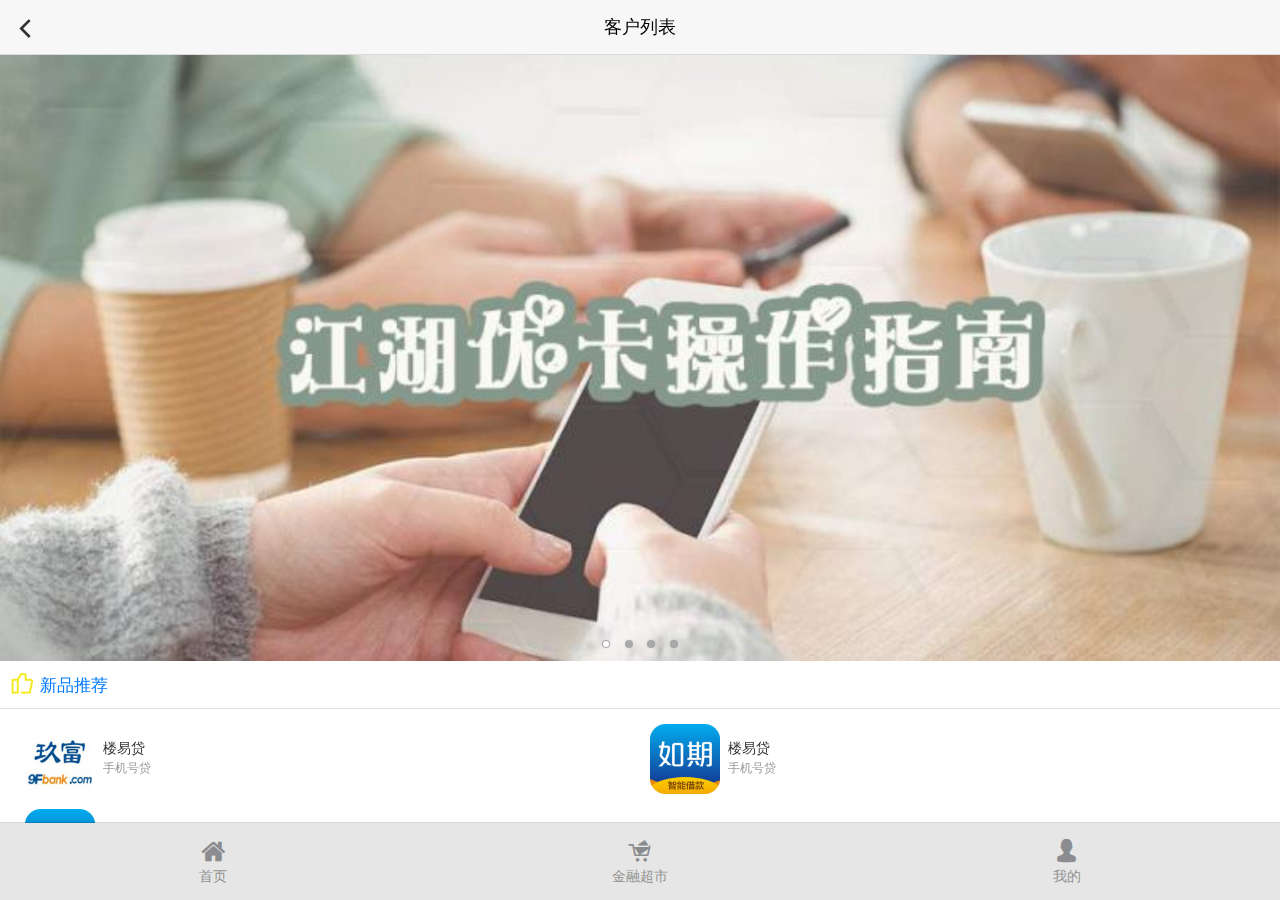
==== app/view/client-list.html @ e1713a7f "add pages" ====
<!doctype html>
<html>
	<head>
		<meta charset="UTF-8">
		<title>今日口子</title>
		<meta name="keywords" content="今日口子" />
        <meta name="description" content="今日口子" />
        <meta name="format-detection" content="telephone=no" />
        <meta name="format-detection" content="address=no" />
        <!--for baidu 识别移动端页面并禁止百度转码-->
        <meta name="applicable-device"content="mobile"> 
        <meta http-equiv="Cache-Control" content="no-transform" />
        <meta http-equiv="Cache-Control" content="no-siteapp" />
		<meta name="viewport" content="width=device-width,initial-scale=1,minimum-scale=1,maximum-scale=1,user-scalable=no" />
		<link href="../../web/resource/css/mui.min.css" rel="stylesheet" />
		<link href="../../web/resource/css/iconfont.css" rel="stylesheet" />
		<link href="../../web/resource/css/custom.css" rel="stylesheet" />
		<link href="../../web/resource/css/login.css" rel="stylesheet" />
	</head>

	<body>
		<div class="mui-content">
			<header class="mui-bar top-bar">
				<a class="mui-action-back mui-icon mui-icon-left-nav mui-pull-left"></a>
				<h1 class="mui-title">客户列表</h1>
			</header>
			
			<footer class="mui-bar mui-bar-tab">
				<a class="mui-tab-item" href="index.html"><i class="icon iconfont icon-shouye"></i>首页</a>
				<a class="mui-tab-item" href="finance-market.html"><i class="icon iconfont icon-chaoshi"></i>金融超市</a>
				<a class="mui-tab-item" href="person.html"><i class="icon iconfont icon-yonghu"></i>我的</a>
			</footer>
			
			<div id="pullrefresh" class="mui-content mui-scroll-wrapper panel1-box">
				<div class="mui-scroll">
					
					<div id="slider" class="mui-slider" >
						<div class="mui-slider-group mui-slider-loop">
							<!-- 额外增加的一个节点(循环轮播：第一个节点是最后一张轮播) -->
							<div class="mui-slider-item mui-slider-item-duplicate">
								<a href="#"><img src="../../web/resource/images/pic2.png"></a>
							</div>
							<!-- 第一张 -->
							<div class="mui-slider-item">
								<a href="#"><img src="../../web/resource/images/pic1.png"></a>
							</div>
							<!-- 第二张 -->
							<div class="mui-slider-item">
								<a href="#"><img src="../../web/resource/images/pic2.png"></a>
							</div>
							<!-- 第三张 -->
							<div class="mui-slider-item">
								<a href="#"><img src="../../web/resource/images/pic1.png"></a>
							</div>
							<!-- 第四张 -->
							<div class="mui-slider-item">
								<a href="#"><img src="../../web/resource/images/pic2.png"></a>
							</div>
							<!-- 额外增加的一个节点(循环轮播：最后一个节点是第一张轮播) -->
							<div class="mui-slider-item mui-slider-item-duplicate">
								<a href="#"><img src="../../web/resource/images/pic1.png"></a>
							</div>
						</div>
						<div class="mui-slider-indicator">
							<div class="mui-indicator mui-active"></div>
							<div class="mui-indicator"></div>
							<div class="mui-indicator"></div>
							<div class="mui-indicator"></div>
						</div>
					</div>
					
					<div class="recommend-title">
						<img src="../../web/resource/images/tuijian.png" />
						新品推荐
					</div>
					
					<div class="recommend-box">
						<div class="mui-row">
							<div class="mui-col-xs-6 mui-col-sm-6">
								<a href="">
									<div class="pic"><img src="../../web/resource/images/dkkk.jpg" alt="" /></div>
									<div class="text"><h3>楼易贷</h3><span>手机号贷</span></div>
								</a>
							</div>
							<div class="mui-col-xs-6 mui-col-sm-6">
								<a href="">
									<div class="pic"><img src="../../web/resource/images/loans-pic1.png" alt="" /></div>
									<div class="text"><h3>楼易贷</h3><span>手机号贷</span></div>
								</a>
							</div>
							<div class="mui-col-xs-6 mui-col-sm-6">
								<a href="">
									<div class="pic"><img src="../../web/resource/images/loans-pic1.png" alt="" /></div>
									<div class="text"><h3>楼易贷</h3><span>手机号贷</span></div>
								</a>
							</div>
							<div class="mui-col-xs-6 mui-col-sm-6">
								<a href="">
									<div class="pic"><img src="../../web/resource/images/dkkk.jpg" alt="" /></div>
									<div class="text"><h3>楼易贷</h3><span>手机号贷</span></div>
								</a>
							</div>
							<div class="mui-col-xs-6 mui-col-sm-6">
								<a href="">
									<div class="pic"><img src="../../web/resource/images/dkkk.jpg" alt="" /></div>
									<div class="text"><h3>楼易贷</h3><span>手机号贷</span></div>
								</a>
							</div>
							<div class="mui-col-xs-6 mui-col-sm-6">
								<a href="">
									<div class="pic"><img src="../../web/resource/images/loans-pic1.png" alt="" /></div>
									<div class="text"><h3>楼易贷</h3><span>手机号贷</span></div>
								</a>
							</div>
							<div class="mui-col-xs-6 mui-col-sm-6">
								<a href="">
									<div class="pic"><img src="../../web/resource/images/loans-pic1.png" alt="" /></div>
									<div class="text"><h3>楼易贷</h3><span>手机号贷</span></div>
								</a>
							</div>
							<div class="mui-col-xs-6 mui-col-sm-6">
								<a href="">
									<div class="pic"><img src="../../web/resource/images/dkkk.jpg" alt="" /></div>
									<div class="text"><h3>楼易贷</h3><span>手机号贷</span></div>
								</a>
							</div>
						</div>
						
					</div>
					
				</div>
			</div>

		</div>
		

		<script src="../../web/resource/js/mui.min.js"></script>
		<script src="../../web/resource/js/common.js"></script>
		<script>
			////初始化
			mui.init();
			
			mui('#pullrefresh').scroll();
	
		</script>
		
	</body>

</html>
---- web/resource/css/iconfont.css ----
@font-face {font-family: "iconfont";
  src: url('iconfont.eot?t=1527573859038'); /* IE9*/
  src: url('iconfont.eot?t=1527573859038#iefix') format('embedded-opentype'), /* IE6-IE8 */
  url('[data-uri]') format('woff'),
  url('iconfont.ttf?t=1527573859038') format('truetype'), /* chrome, firefox, opera, Safari, Android, iOS 4.2+*/
  url('iconfont.svg?t=1527573859038#iconfont') format('svg'); /* iOS 4.1- */
}

.iconfont {
  font-family:"iconfont" !important;
  font-size:16px;
  font-style:normal;
  -webkit-font-smoothing: antialiased;
  -moz-osx-font-smoothing: grayscale;
}

.icon-xinshoujiaocheng:before { content: "\e6bb"; }

.icon-chaoshi:before { content: "\e619"; }

.icon-xinyongka:before { content: "\e600"; }

.icon-yinhang:before { content: "\e6ee"; }

.icon-gonggao:before { content: "\e642"; }

.icon-shouye:before { content: "\e653"; }

.icon-yonghu:before { content: "\e604"; }
---- web/resource/css/custom.css ----
@charset "utf-8";
html,body,h1,h2,h3,h4,h5,h6,div,dl,dt,dd,ul,ol,li,p,blockquote,pre,hr,figure,table,caption,th,td,form,fieldset,legend,input,button,textarea,menu{margin:0;padding:0;}
header,footer,section,article,aside,nav,hgroup,address,figure,figcaption,menu,details{display:block;}
table{border-collapse:collapse;border-spacing:0;}
caption,th{font-weight:normal;}
html,body,fieldset,iframe,abbr{border:0;}
i,cite,em,var,address,dfn{font-style:normal;}
[hidefocus],summary{outline:0;}
ul , ol , ul li , li , ol li{list-style:none;}
h1,h2,h3,h4,h5,h6,small{font-size:100%;}
sup,sub{font-size:83%;}
pre,code,kbd,samp{font-family:inherit;}
q:before,q:after{content:none;}
textarea{overflow:auto;resize:none;}
label,summary{cursor:default;}
a,button{cursor:pointer;}
h1,h2,h3,h4,h5,h6,em,strong,b{font-weight:bold;}
ins,u,s,a,a:hover{text-decoration:none;}
body,textarea,input,button,select,keygen,legend{font-family: "Helvetica Neue", Helvetica, Arial, "PingFang SC", "Hiragino Sans GB", "Heiti SC", "Microsoft YaHei", "WenQuanYi Micro Hei", sans-serif; color:#444;outline:0;}
a{color:#333; border: none; text-decoration: none;outline:none; /*移除虚线框  IE8,FF有用*/ hide-focus: expression(this.hideFocus=true); /*IE6、IE7*/}
a:focus{outline: 0;-moz-outline-style: none;}
a:active{color: #387ef5;}
img{overflow: hidden;border: 0 none;vertical-align: middle;-ms-interpolation-mode: bicubic;}
button,input,select,textarea{font-size:100%;font-family:tahoma;margin: 0;outline: 0 none;vertical-align: baseline;_overflow:visible;*vertical-align: middle;*overflow:visible;}
label,
select,
button,
input[type="button"],
input[type="reset"],
input[type="submit"],
input[type="radio"],
input[type="checkbox"] {
    cursor: pointer;
}
body{
    background: #fff;
}

html{ font-size: 312.5%; } 
@media screen and (max-width:359px) and (orientation:portrait) {
    html { font-size: 266.67%; } 
}
@media screen and (min-width:360px) and (max-width:374px) and (orientation:portrait) {
    html { font-size: 300%; } 
}
@media screen and (min-width:384px) and (max-width:399px) and (orientation:portrait) {
    html { font-size: 320%; } 
}
@media screen and (min-width:400px) and (max-width:413px) and (orientation:portrait) {
    html { font-size: 333.33%; } 
}
@media screen and (min-width:414px) and (max-width:431px) and (orientation:portrait){
    html { font-size: 345%; }
}
@media screen and (min-width:432px) and (max-width:479px) and (orientation:portrait){
    html { font-size:360%; }
}
@media screen and (min-width:480px)and (max-width:639px) and (orientation:portrait){
   html{ font-size:400%;}
} 
@media screen and (min-width:640px) and (orientation:portrait){
   html{ font-size:533.33%;}
}


.mui-content{
	background: #fff;
}

.top-bar{
	height: 1.08rem;
}
.top-bar h1{
	line-height: 1.08rem;
	font-size: 0.36rem;
}

.mui-bar-tab{
	height: 1.55rem;
}
.mui-bar-tab .mui-tab-item{
	background: #e6e6e6;
	font-size: 0.28rem;
}
.mui-bar-tab .mui-tab-item i{
	font-size: 0.5rem;
	color: #8b8c90;
	display: block;
	margin: 0.1rem 0;
}
.mui-bar-tab .mui-active i{
	color: #007aff;
}
.mui-bar-tab .mui-tab-item i.icon-personal1-copy{
	font-size: 0.5rem;
}

.panel1-box{
	padding: 1.08rem 0 1.55rem !important;
	top: 1px;
}
.panel1-box .mui-pull-top-pocket{
	top: 1.08rem;
}


.mui-bar .mui-icon{
	font-size: 0.6rem;
	padding-top: 0.26rem;
}
---- web/resource/css/login.css ----
.login-banner{
	background: #387ef5;
}
.login-banner p{
	padding: 1.4rem;
	color: #fff;
	text-align: center;
	font-size: 0.8rem;
	font-weight: bold;
}

.plat-form{
	padding: 0.5rem 0.96rem;
}

.plat-row{
	position: relative;
}
.plat-row input[type=text]{
	height: 0.9rem;
	font-size: 0.28rem;
	padding: 0 0.45rem 0 1.15rem;
	color: #666;
	font-family: "微软雅黑";
}
.plat-row input::-webkit-input-placeholder{
    color:#999;
}
.plat-row label{
	position: absolute;
	left: 0.24rem;
	top: 50%;
	margin-top: -18px;
	color: #666;
	font-size: 0.3rem;
}
.plat-margin-top input[type=button]{
	width: 100%;
	height: 0.9rem;
    background: #3A94DB;
    color: #fff;
    border: none;
    font-size: 0.32rem;
    font-family: "微软雅黑";
}




.set-user{
	position: relative;
	padding: 0.6rem 0.5rem;
	background: url(../images/bound_bg.png) no-repeat;
	background-size: cover;
	overflow: hidden;
}
.set-user .pic{
	position: relative;
	width: 2.2rem;
	height: 2.2rem;
	border-radius: 50%;
	border: 0.06rem solid #fff;
	overflow: hidden;
	z-index: 2;
	float: left;
}
.set-user .pic img{
	position: absolute;
	left: 50%;
	top: 50%;
	margin-left: -1.2rem;
	margin-top: -1.2rem;
	width: 2.4rem;
	height: auto;
}
.user{
	display: block;
	float: left;
	padding: 0.4rem 0 0 0.4rem;
	color: #fff;
	font-size: 0.3rem;
}
.user h3{ 
	line-height: 0.6rem;
}
.user a{
	color: #fff;
}

.person-lis{
	padding: 0.2rem 0.3rem;
}
.person-lis li{
	padding: 0.26rem;
	border-bottom: 1px solid #ddd;
}
.person-lis li a{
	font-size: 0.3rem;
}

.set-user .upload{
	position: absolute;
    top: 0.59rem;
    left: 0.5rem;
    width: 2.2rem;
    height: 2.2rem;
    z-index: 3;
    opacity: 0;
}
.set-user .name{
	position: absolute;
	bottom: 0.18rem;
	background: none;
	border: none;
	text-align: center;
	color: #fff;
	font-size: 0.34rem;
}
.set-user input::-webkit-input-placeholder{
    color:#fff;
}




.setting-box{
	padding: 0.2rem 0.3rem;
}
.setting-box .mui-input-row{
	padding: 0.16rem 0;
	border-bottom: 1px solid #ddd;
}
.set-header{
	position: relative;
	width: 100%;
	overflow: hidden;
}
.set-header .pic{
	position: relative;
	width: 1.6rem;
	height: 1.6rem;
	border-radius: 50%;
	border: 0.06rem solid #fff;
	overflow: hidden;
	z-index: 2;
	float: left;
}
.set-header .pic img{
	position: absolute;
    left: 50%;
    top: 50%;
    margin-left: -0.8rem;
    margin-top: -0.8rem;
    width: 1.6rem;
    height: auto;
}
.set-header .upload{
	position: absolute;
	top: 0;
	left: 0;
	width: 100%;
	height: 1.72rem;
	z-index: 3;
	opacity: 0;
}
.set-header span{
	display: inline-block;
	height: 1.72rem;
	line-height: 1.72rem;
	padding-left: 0.6rem;
}

.setting-box .mui-input-row label{
	width: 20%;
    font-size: 0.3rem;
    padding: 0 0.2rem;
    height: 0.6rem;
    line-height: 0.6rem;
    display: block;
}
.setting-box .mui-input-row label.signature{
	width:28%;
}
.setting-box .mui-input-row label~input{
	width: 80%;
	height: 0.6rem;
    line-height: 0.6rem;
    font-size: 0.28rem;
    padding: 0.1rem 0;
}
.setting-box .mui-input-row label~textarea{
	width: 72%;
	font-size: 0.28rem;
	padding: 0.1rem 0.06rem;
	height: auto;
}

.setting-box .mui-input-row .btnPicker{
	width: 100%;
	height: 0.92rem;
	border: none;
	position: absolute;
	top: 0;
	left: 0;
	z-index: 3;
	opacity: 0;
}

.ui-alert{
	float: right;
	width: 80%;
	height: 0.6rem;
    font-size: 0.28rem;
    padding: 0.1rem 0;
}

.mui-bar .save-btn{
	float: right;
	top: 0.2rem;
    margin-top: 0;
    padding: 0.1rem 0.2rem 0.12rem;
    font-size: 0.28rem;
}

.mui-table-view-cell:after{
	display: none;
}

.salary-box {
	padding-top: 0.2rem;
	margin-top: 0.1rem;
}
.salary-box .mui-col-sm-4{
	text-align: center;
	font-size: 0.28rem;
}
.salary-box .mui-col-sm-4 span.line{
	display: block;
    width: 1.4rem;
    height: 1px;
    background: #eee;
    margin: 0.16rem auto;
}
.salary-box .mui-col-sm-4 i{
	color: #3e9bfb;
}
.salary-box .mui-col-sm-4 i.total{
	color: #feb348;
}

.salary-box1{
	position: relative;
    padding: 0.3rem 0;
    background: url(../images/bound_bg.png) no-repeat;
    background-size: cover;
    overflow: hidden;
    color: #fff;
}
.salary-box1 p{
	height: 0.8rem;
	line-height: 0.8rem;
	color: #fff;
	text-align: right;
	padding-right: 1rem;
	font-size: 0.3rem;
}
.salary-box1 strong{
	display: block;
	width: 100%;
	height: 0.7rem;
	line-height: 0.6rem;
	text-align: right;
	font-size: 0.4rem;
	font-weight: normal;
}
.salary-box1 .line{
	display: block;
	border-bottom: 1px dashed #fff;
	margin: 0.3rem 0;
}
.withdraw-btn{
	display: block;
	width: 2rem;
	height: 0.8rem;
	line-height: 0.8rem;
	background: #fff;
	color: #186ed1;
	text-align: center;
	border-radius: 50px;
	margin: 1.4rem 0 0 0.6rem;
	font-size: 0.32rem;
}

.mui-segmented-control .mui-control-item{
	line-height: 0.8rem;
	font-size: 0.3rem;
}

.mui-table-view{
	padding: 0.2rem 0.3rem;
}
.mui-table-view-cell{
	padding: 0.14rem 0;
}
.mui-table-view-cell span{
	font-size: 0.28rem;
}
.mui-table-view-cell span.fl{
	float: left;
}
.mui-table-view-cell span.fr{
	float: right;
	color: #999;
}

.recommend-title {
    padding: 0.2rem 0.2rem 0.16rem;
    border-bottom: 1px solid #ddd;
    line-height: 0.58rem;
    color: #007AFF;
}
.recommend-title img {
    width: 0.5rem;
    margin-right: 0.1rem;
    float: left;
}

.recommend-box {
    padding: 0.3rem 0.3rem;
}
.recommend-box a{
	display: flex;
}
.recommend-box .pic img{
	width: 1.4rem;
    height: 1.4rem;
    margin-right: 0.15rem;
    margin-bottom: 0.3rem;
    margin-left: 0.2rem;
}
.recommend-box .text h3{
	font-size: 0.28rem;
	font-weight: normal;
	height: 0.3rem;
	line-height: 0.3rem;
	margin-top: 0.34rem;
}
.recommend-box .text span{
	font-size: 0.23rem;
    color: #999;
}
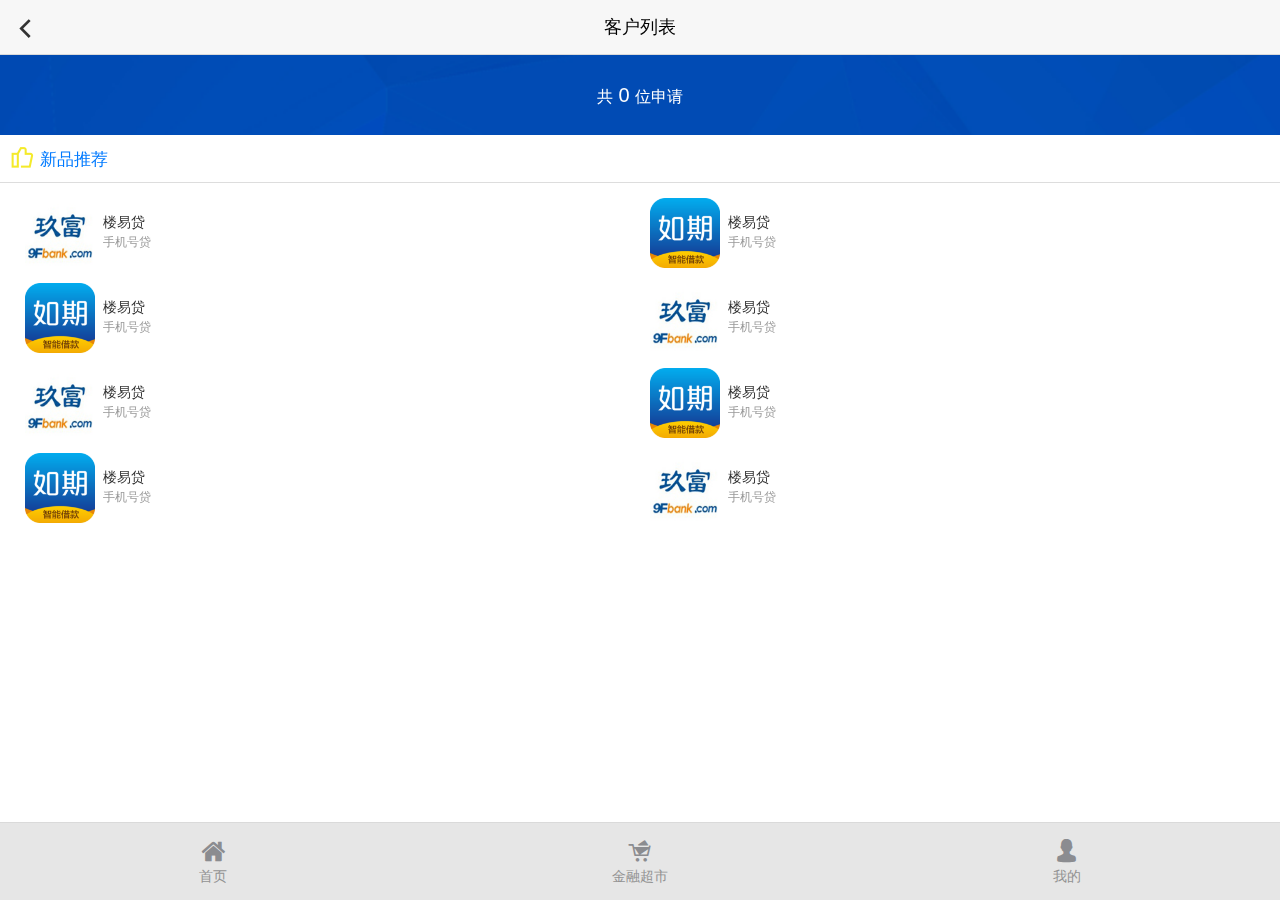
==== commit fcc1a51d: "client page" ====
--- a/app/view/client-list.html
+++ b/app/view/client-list.html
@@ -34,39 +34,8 @@
 			<div id="pullrefresh" class="mui-content mui-scroll-wrapper panel1-box">
 				<div class="mui-scroll">
 					
-					<div id="slider" class="mui-slider" >
-						<div class="mui-slider-group mui-slider-loop">
-							<!-- 额外增加的一个节点(循环轮播：第一个节点是最后一张轮播) -->
-							<div class="mui-slider-item mui-slider-item-duplicate">
-								<a href="#"><img src="../../web/resource/images/pic2.png"></a>
-							</div>
-							<!-- 第一张 -->
-							<div class="mui-slider-item">
-								<a href="#"><img src="../../web/resource/images/pic1.png"></a>
-							</div>
-							<!-- 第二张 -->
-							<div class="mui-slider-item">
-								<a href="#"><img src="../../web/resource/images/pic2.png"></a>
-							</div>
-							<!-- 第三张 -->
-							<div class="mui-slider-item">
-								<a href="#"><img src="../../web/resource/images/pic1.png"></a>
-							</div>
-							<!-- 第四张 -->
-							<div class="mui-slider-item">
-								<a href="#"><img src="../../web/resource/images/pic2.png"></a>
-							</div>
-							<!-- 额外增加的一个节点(循环轮播：最后一个节点是第一张轮播) -->
-							<div class="mui-slider-item mui-slider-item-duplicate">
-								<a href="#"><img src="../../web/resource/images/pic1.png"></a>
-							</div>
-						</div>
-						<div class="mui-slider-indicator">
-							<div class="mui-indicator mui-active"></div>
-							<div class="mui-indicator"></div>
-							<div class="mui-indicator"></div>
-							<div class="mui-indicator"></div>
-						</div>
+					<div class="client-title">
+						共<strong>0</strong>位申请
 					</div>
 					
 					<div class="recommend-title">
--- a/web/resource/css/login.css
+++ b/web/resource/css/login.css
@@ -349,3 +349,17 @@
 	font-size: 0.23rem;
     color: #999;
 }
+
+.client-title{
+	height: 1.6rem;line-height: 1.6rem;
+    background: url(../images/bound_bg.png) no-repeat;
+    background-size: cover;
+    text-align: center;
+    font-size: 0.32rem;
+    color: #fff;
+}
+.client-title strong{
+	font-size: 0.4rem;
+	font-weight: normal;
+	padding: 0 0.1rem;
+}
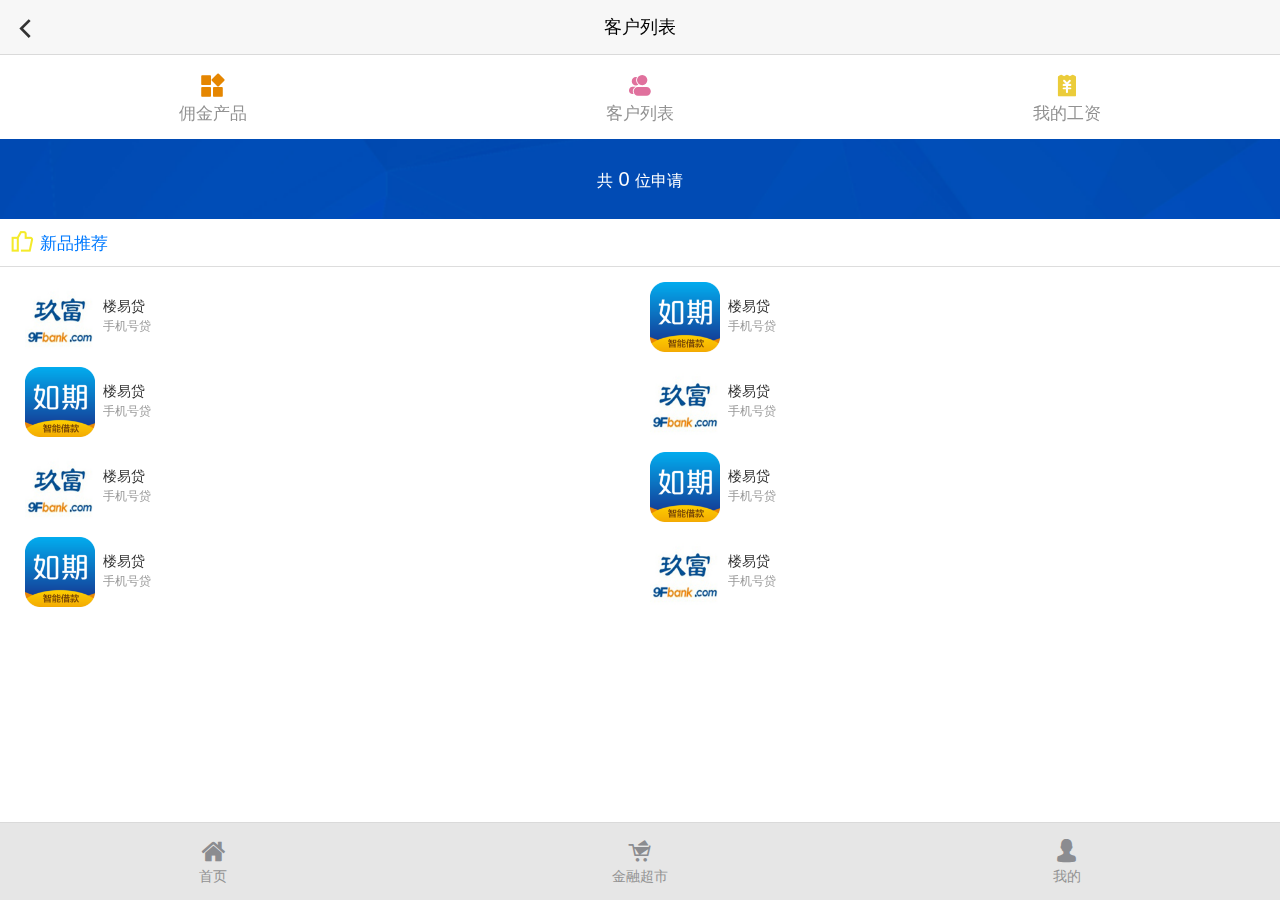
==== commit 91fa7a7f: "news" ====
--- a/app/view/client-list.html
+++ b/app/view/client-list.html
@@ -33,6 +33,18 @@
 			
 			<div id="pullrefresh" class="mui-content mui-scroll-wrapper panel1-box">
 				<div class="mui-scroll">
+					
+					<div class="column-list mui-row">
+						<div class="mui-col-xs-4 mui-col-sm-4">
+							<a class="mui-tab-item" href="product.html"><i class="icon iconfont icon-weibiaoti35"></i>佣金产品</a>
+						</div>
+						<div class="mui-col-xs-4 mui-col-sm-4">
+							<a class="mui-tab-item" href="client-list.html"><i class="icon iconfont icon-iconkh2"></i>客户列表</a>
+						</div>
+						<div class="mui-col-xs-4 mui-col-sm-4">
+							<a class="mui-tab-item" href="my-salary.html"><i class="icon iconfont icon-icon_gongzi"></i>我的工资</a>
+						</div>
+					</div>
 					
 					<div class="client-title">
 						共<strong>0</strong>位申请
--- a/web/resource/css/iconfont.css
+++ b/web/resource/css/iconfont.css
@@ -1,10 +1,10 @@
 
 @font-face {font-family: "iconfont";
-  src: url('iconfont.eot?t=1527573859038'); /* IE9*/
-  src: url('iconfont.eot?t=1527573859038#iefix') format('embedded-opentype'), /* IE6-IE8 */
-  url('[data-uri]') format('woff'),
-  url('iconfont.ttf?t=1527573859038') format('truetype'), /* chrome, firefox, opera, Safari, Android, iOS 4.2+*/
-  url('iconfont.svg?t=1527573859038#iconfont') format('svg'); /* iOS 4.1- */
+  src: url('iconfont.eot?t=1527946670784'); /* IE9*/
+  src: url('iconfont.eot?t=1527946670784#iefix') format('embedded-opentype'), /* IE6-IE8 */
+  url('[data-uri]') format('woff'),
+  url('iconfont.ttf?t=1527946670784') format('truetype'), /* chrome, firefox, opera, Safari, Android, iOS 4.2+*/
+  url('iconfont.svg?t=1527946670784#iconfont') format('svg'); /* iOS 4.1- */
 }
 
 .iconfont {
@@ -15,9 +15,15 @@
   -moz-osx-font-smoothing: grayscale;
 }
 
+.icon-weibiaoti35:before { content: "\e63d"; }
+
 .icon-xinshoujiaocheng:before { content: "\e6bb"; }
 
+.icon-iconkh2:before { content: "\e616"; }
+
 .icon-chaoshi:before { content: "\e619"; }
+
+.icon-icon_gongzi:before { content: "\e634"; }
 
 .icon-xinyongka:before { content: "\e600"; }
 
--- a/web/resource/css/login.css
+++ b/web/resource/css/login.css
@@ -363,3 +363,34 @@
 	font-weight: normal;
 	padding: 0 0.1rem;
 }
+
+
+.column-list{
+	padding: 0.3rem 0;
+}
+.column-list .mui-tab-item {
+    display: table-cell;
+    overflow: hidden;
+    width: 1%;
+    height: 50px;
+    text-align: center;
+    vertical-align: middle;
+    white-space: nowrap;
+    text-overflow: ellipsis;
+    color: #929292;
+}
+.column-list .mui-tab-item i {
+    font-size: 0.5rem;
+    color: #8b8c90;
+    display: block;
+    margin: 0.1rem 0 0.14rem;
+}
+.column-list .mui-tab-item i.icon-weibiaoti35{
+	color: #e58601;
+}
+.column-list .mui-tab-item i.icon-iconkh2{
+	color: #e0719d;
+}
+.column-list .mui-tab-item i.icon-icon_gongzi{
+	color: #ebcc3a;
+}